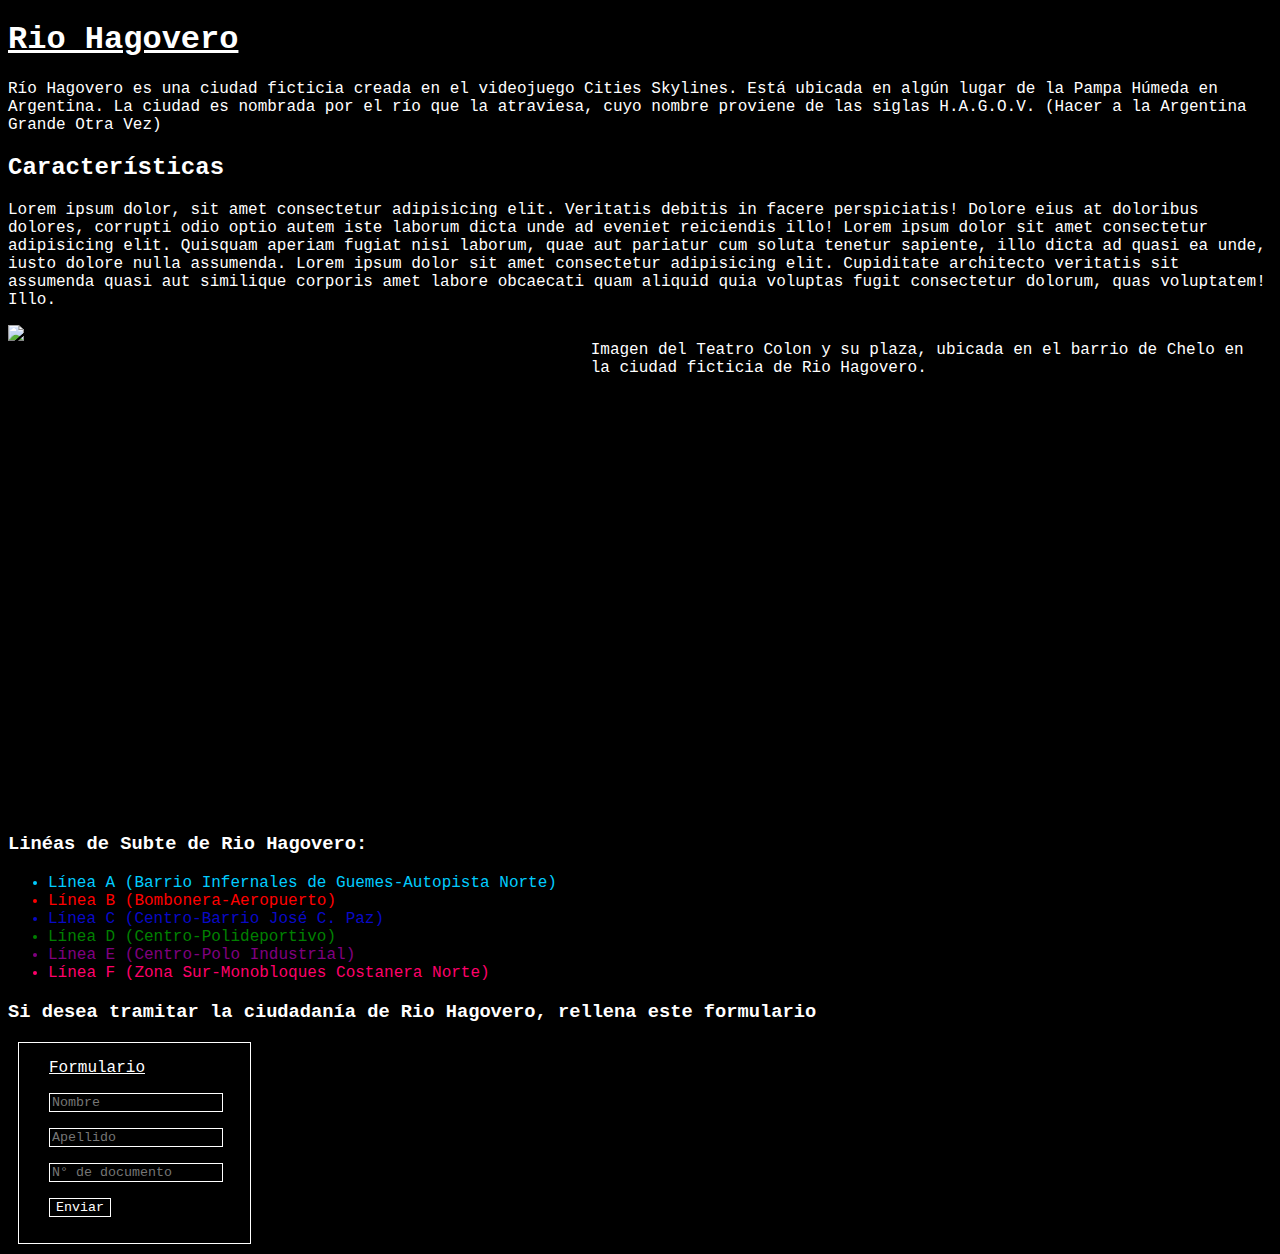
==== index.html @ 10ceca28 "Agregado index.html" ====
<!DOCTYPE html>
<html lang="en">
<head>
    <meta charset="UTF-8">
    <meta http-equiv="X-UA-Compatible" content="IE=edge">
    <meta name="viewport" content="width=device-width, initial-scale=1.0">
    <title>Rio Hagovero</title>
    <link rel="stylesheet" href="estilo.css">
</head>
<body>
    <h1>Rio Hagovero</h1>
        <p>Río Hagovero es una ciudad ficticia creada en el videojuego Cities Skylines. Está ubicada en algún lugar de la Pampa Húmeda en Argentina. La ciudad es nombrada por el río que la atraviesa, cuyo nombre proviene de las siglas H.A.G.O.V. (Hacer a la Argentina Grande Otra Vez)</p>
    <h2>Características</h2>
        <p>Lorem ipsum dolor, sit amet consectetur adipisicing elit. Veritatis debitis in facere perspiciatis! Dolore eius at doloribus dolores, corrupti odio optio autem iste laborum dicta unde ad eveniet reiciendis illo!    Lorem ipsum dolor sit amet consectetur adipisicing elit. Quisquam aperiam fugiat nisi laborum, quae aut pariatur cum soluta tenetur sapiente, illo dicta ad quasi ea unde, iusto dolore nulla assumenda.    Lorem ipsum dolor sit amet consectetur adipisicing elit. Cupiditate architecto veritatis sit assumenda quasi aut similique corporis amet labore obcaecati quam aliquid quia voluptas fugit consectetur dolorum, quas voluptatem! Illo.</p>
    <div id="imagen">
        <img src="teatro_colon.png" alt="teatro" id="teatro_colon">
        <p>Imagen del Teatro Colon y su plaza, ubicada en el barrio de Chelo en la ciudad ficticia de Rio Hagovero.</p>
    </div>
    <h3>Linéas de Subte de Rio Hagovero:</h3>
        <ul>
            <li id="linea_a">Línea A (Barrio Infernales de Guemes-Autopista Norte)</li>
            <li id="linea_b">Línea B (Bombonera-Aeropuerto)</li>
            <li id="linea_c">Línea C (Centro-Barrio José C. Paz)</li>
            <li id="linea_d">Línea D (Centro-Polideportivo)</li>
            <li id="linea_e">Línea E (Centro-Polo Industrial)</li>
            <li id="linea_f">Línea F (Zona Sur-Monobloques Costanera Norte)</li>
        </ul>
    <h3>Si desea tramitar la ciudadanía de Rio Hagovero, rellena este formulario</h3>
    <div id="formulario">
        <p style="text-decoration: underline;">Formulario</p>
        <form action="">
                <p>
                    <input type="text" placeholder="Nombre">
                </p>
                <p>

                    <input type="text" placeholder="Apellido">
                </p>
                <p>
                    <input type="number" placeholder="N° de documento">
                </p>
                <p>
                    <input type="submit" value="Enviar">
                </p>
    </div>
    </form>
</body>
</html>
---- estilo.css ----
/* Títulos, textos y demás */
body {
    background-color: black;
}

h1 {
    font-family: 'Courier New', Courier, monospace;
    color:white;
    text-decoration: underline;
}

h2 {
    font-family: 'Courier New', Courier, monospace;
    color:white;
}

h3 {
    font-family: 'Courier New', Courier, monospace;
    color:white;
}

p {
    font-family: 'Courier New', Courier, monospace;
    color:white;
}

a {
    font-family: 'Courier New', Courier, monospace;
    color:white;
}

ul {
    font-family: 'Courier New', Courier, monospace;
    background-color: black;
}

/* Líneas de subte */
#linea_a {
    color: rgb(0, 204, 255);
}

#linea_b {
    color: red;
}

#linea_c {
    color: rgb(9, 9, 199);
}

#linea_d {
    color: green;
}

#linea_e {
    color: purple;
}

#linea_f {
    color: rgb(255, 0, 106);
}

/* Imagen y su texto */
#teatro_colon {
    width: 854px;
    height: 490px;
}

#imagen {
    display: flex;
}

/* Formulario */
#formulario {
    border: 1px solid;
    border-color: white;
    width: 200px;
    height: 200px;
    padding-left: 30px;
    padding-right: 1px;
    margin: 10px;
}

input {
    color: white;
    background-color: black;
    border: 1px solid;
    font-family: 'Courier New', Courier, monospace;
    
}
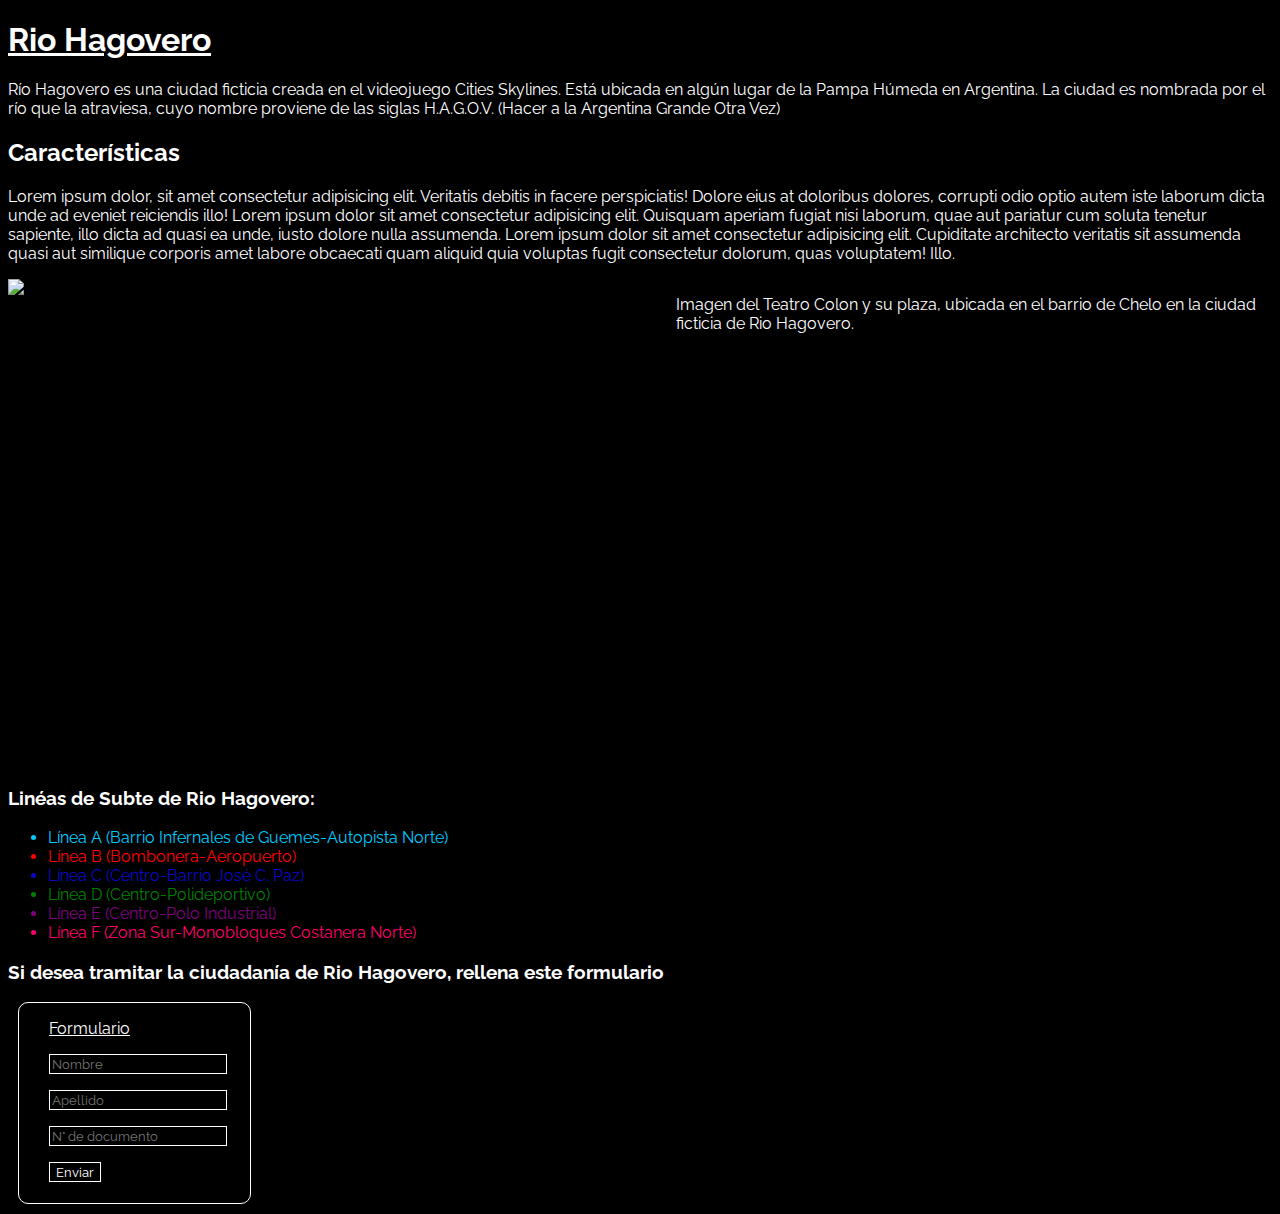
==== commit 251daeb9: "Update CSS parte 2" ====
--- a/index.html
+++ b/index.html
@@ -6,6 +6,9 @@
     <meta name="viewport" content="width=device-width, initial-scale=1.0">
     <title>Rio Hagovero</title>
     <link rel="stylesheet" href="estilo.css">
+    <link rel="preconnect" href="https://fonts.googleapis.com">
+    <link rel="preconnect" href="https://fonts.gstatic.com" crossorigin>
+    <link href="https://fonts.googleapis.com/css2?family=Raleway&display=swap" rel="stylesheet">
 </head>
 <body>
     <h1>Rio Hagovero</h1>
--- a/estilo.css
+++ b/estilo.css
@@ -4,33 +4,33 @@
 }
 
 h1 {
-    font-family: 'Courier New', Courier, monospace;
+    font-family: 'Raleway', sans-serif;
     color:white;
     text-decoration: underline;
 }
 
 h2 {
-    font-family: 'Courier New', Courier, monospace;
+    font-family: 'Raleway', sans-serif;
     color:white;
 }
 
 h3 {
-    font-family: 'Courier New', Courier, monospace;
+    font-family: 'Raleway', sans-serif;
     color:white;
 }
 
 p {
-    font-family: 'Courier New', Courier, monospace;
+    font-family: 'Raleway', sans-serif;
     color:white;
 }
 
 a {
-    font-family: 'Courier New', Courier, monospace;
+    font-family: 'Raleway', sans-serif;
     color:white;
 }
 
 ul {
-    font-family: 'Courier New', Courier, monospace;
+    font-family: 'Raleway', sans-serif;
     background-color: black;
 }
 
@@ -67,12 +67,14 @@
 
 #imagen {
     display: flex;
+
 }
 
 /* Formulario */
 #formulario {
     border: 1px solid;
     border-color: white;
+    border-radius: 10px;
     width: 200px;
     height: 200px;
     padding-left: 30px;
@@ -84,6 +86,6 @@
     color: white;
     background-color: black;
     border: 1px solid;
-    font-family: 'Courier New', Courier, monospace;
+    font-family: 'Raleway', sans-serif;
     
 }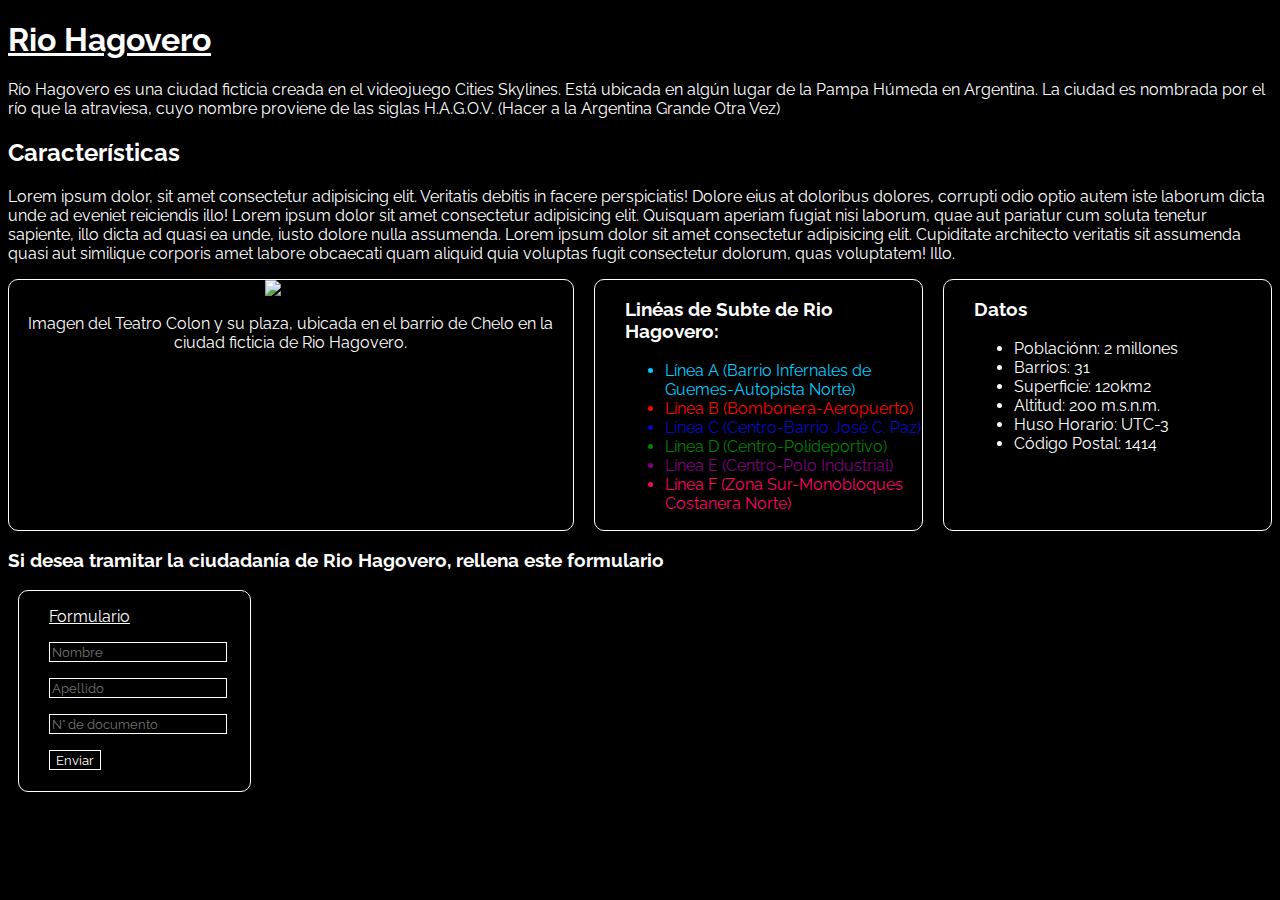
==== commit b0118c0e: "Actualizado todo again" ====
--- a/index.html
+++ b/index.html
@@ -15,19 +15,34 @@
         <p>Río Hagovero es una ciudad ficticia creada en el videojuego Cities Skylines. Está ubicada en algún lugar de la Pampa Húmeda en Argentina. La ciudad es nombrada por el río que la atraviesa, cuyo nombre proviene de las siglas H.A.G.O.V. (Hacer a la Argentina Grande Otra Vez)</p>
     <h2>Características</h2>
         <p>Lorem ipsum dolor, sit amet consectetur adipisicing elit. Veritatis debitis in facere perspiciatis! Dolore eius at doloribus dolores, corrupti odio optio autem iste laborum dicta unde ad eveniet reiciendis illo!    Lorem ipsum dolor sit amet consectetur adipisicing elit. Quisquam aperiam fugiat nisi laborum, quae aut pariatur cum soluta tenetur sapiente, illo dicta ad quasi ea unde, iusto dolore nulla assumenda.    Lorem ipsum dolor sit amet consectetur adipisicing elit. Cupiditate architecto veritatis sit assumenda quasi aut similique corporis amet labore obcaecati quam aliquid quia voluptas fugit consectetur dolorum, quas voluptatem! Illo.</p>
-    <div id="imagen">
-        <img src="teatro_colon.png" alt="teatro" id="teatro_colon">
-        <p>Imagen del Teatro Colon y su plaza, ubicada en el barrio de Chelo en la ciudad ficticia de Rio Hagovero.</p>
+    <div id="datos">
+        <div id="imagen">
+            <img src="teatro_colon.png" alt="teatro" id="teatro_colon">
+            <p id="txt_teatro">Imagen del Teatro Colon y su plaza, ubicada en el barrio de Chelo en la ciudad ficticia de Rio Hagovero.</p>
+        </div>
+        <div class="listas">
+            <h3>Linéas de Subte de Rio Hagovero:</h3>
+                <ul>
+                    <li id="linea_a">Línea A (Barrio Infernales de Guemes-Autopista Norte)</li>
+                    <li id="linea_b">Línea B (Bombonera-Aeropuerto)</li>
+                    <li id="linea_c">Línea C (Centro-Barrio José C. Paz)</li>
+                    <li id="linea_d">Línea D (Centro-Polideportivo)</li>
+                    <li id="linea_e">Línea E (Centro-Polo Industrial)</li>
+                    <li id="linea_f">Línea F (Zona Sur-Monobloques Costanera Norte)</li>
+                </ul>
+        </div>
+        <div class="listas">
+            <h3>Datos</h3>
+                <ul>
+                    <li class="datos_info">Poblaciónn: 2 millones</li>
+                    <li class="datos_info">Barrios: 31</li>
+                    <li class="datos_info">Superficie: 120km2</li>
+                    <li class="datos_info">Altitud: 200 m.s.n.m.</li>
+                    <li class="datos_info">Huso Horario: UTC-3</li>
+                    <li class="datos_info">Código Postal: 1414</li>
+                </ul>
+        </div>
     </div>
-    <h3>Linéas de Subte de Rio Hagovero:</h3>
-        <ul>
-            <li id="linea_a">Línea A (Barrio Infernales de Guemes-Autopista Norte)</li>
-            <li id="linea_b">Línea B (Bombonera-Aeropuerto)</li>
-            <li id="linea_c">Línea C (Centro-Barrio José C. Paz)</li>
-            <li id="linea_d">Línea D (Centro-Polideportivo)</li>
-            <li id="linea_e">Línea E (Centro-Polo Industrial)</li>
-            <li id="linea_f">Línea F (Zona Sur-Monobloques Costanera Norte)</li>
-        </ul>
     <h3>Si desea tramitar la ciudadanía de Rio Hagovero, rellena este formulario</h3>
     <div id="formulario">
         <p style="text-decoration: underline;">Formulario</p>
--- a/estilo.css
+++ b/estilo.css
@@ -34,7 +34,32 @@
     background-color: black;
 }
 
+
+#datos {
+    column-count: 2;
+	column-gap: 20px;
+	display: flex;
+}
+
+
+
+.datos_info {
+    font-family: 'Raleway', sans-serif;
+    color:white;
+}
+
+
 /* Líneas de subte */
+.listas {
+    border: 1px solid;
+    border-color: white;
+    border-radius: 10px;
+    width: 400px;
+    height: 250px;
+    padding-left: 30px;
+    padding-right: 1px;
+}
+
 #linea_a {
     color: rgb(0, 204, 255);
 }
@@ -66,8 +91,14 @@
 }
 
 #imagen {
-    display: flex;
+    border: 1px solid;
+    border-color: white;
+    border-radius: 10px;
+    text-align: center;
+}
 
+#txt_Teatro {
+    text-align: center;
 }
 
 /* Formulario */
